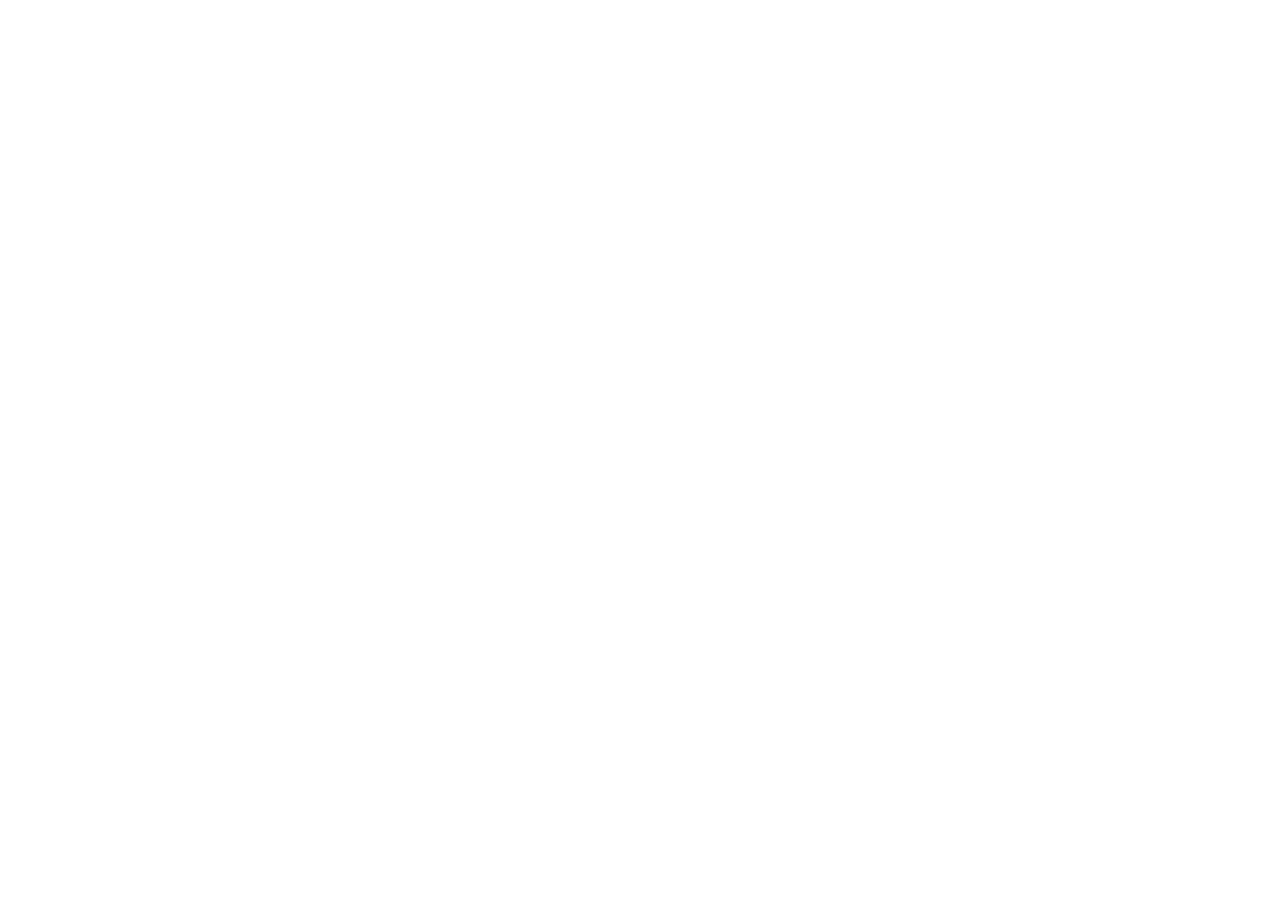
==== index.html @ 0c36aaf7 "Configuracion inicial" ====
<!DOCTYPE html>
<html lang="es">
    <head>
        <meta charset="utf-8">
        <meta http-equiv="X-UA-Compatible" content="IE=edge">
        <meta name="viewport" content="width=device-width, initial-scale=1.0">
        <title>Pokedex</title>
    </head>
    <body>
        
    </body>
</html>
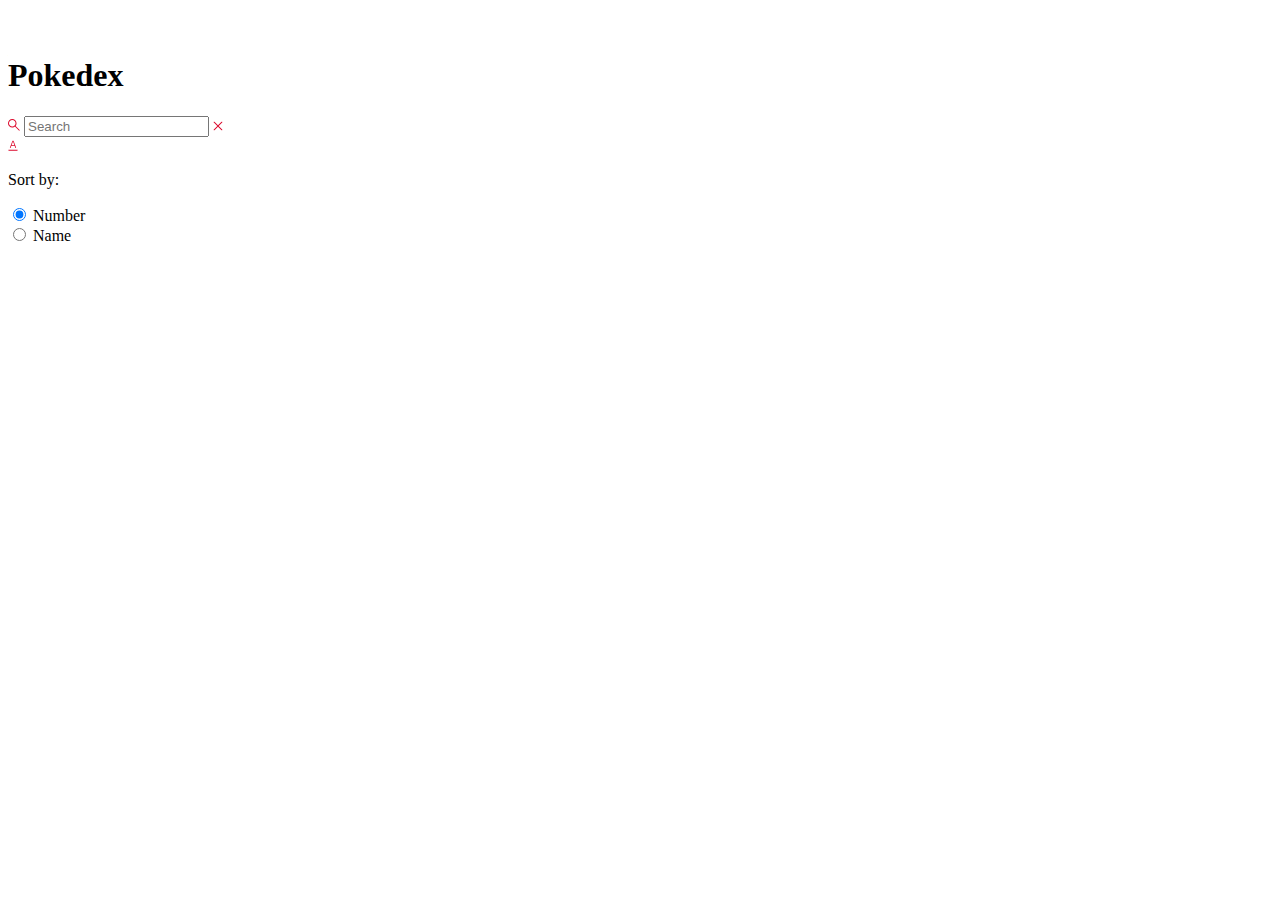
==== commit 676745a2: "Componente header agregado - Estructura inicial" ====
--- a/index.html
+++ b/index.html
@@ -7,6 +7,40 @@
         <title>Pokedex</title>
     </head>
     <body>
-        
+        <main class="main">
+            <header class="header-home">
+                <div class="container">
+                    <div class="logo-wrapper">
+                        <img src="./assets/images/pokeball.svg" alt="pokeball icon">
+                        <h1>Pokedex</h1>
+                    </div>
+                    <div class="search-wrapper">
+                        <div class="search-wrap">
+                            <img src="./assets/images/search.svg" alt="search icon" class="search-icon">
+                            <input type="text" class="search-input body3-fonts" placeholder="Search" id="search-input">
+                            <img src="./assets/images/cross.svg" alt="cross icon" class="search-close-icon" id="search-close-icon">
+                        </div>
+                        <div class="sort-wrapper">
+                            <div class="sort-wrap">
+                                <img src="./assets/images/sorting.svg" alt="sorting" class="sort-icon" id="sort-icon">
+                            </div>
+                            <div class="filter-wrapper">
+                                <p class="body2-fonts">Sort by:</p>
+                                <div class="filter-wrap">
+                                    <div>
+                                        <input type="radio" id="number" name="filters" value="number" checked>
+                                        <label for="number" class="body3-fonts">Number</label>
+                                    </div>
+                                    <div>
+                                        <input type="radio" id="name" name="filters" value="name">
+                                        <label for="name" class="body3-fonts">Name</label>
+                                    </div>
+                                </div>
+                            </div>
+                        </div>
+                    </div>
+                </div>
+            </header>
+        </main>
     </body>
 </html>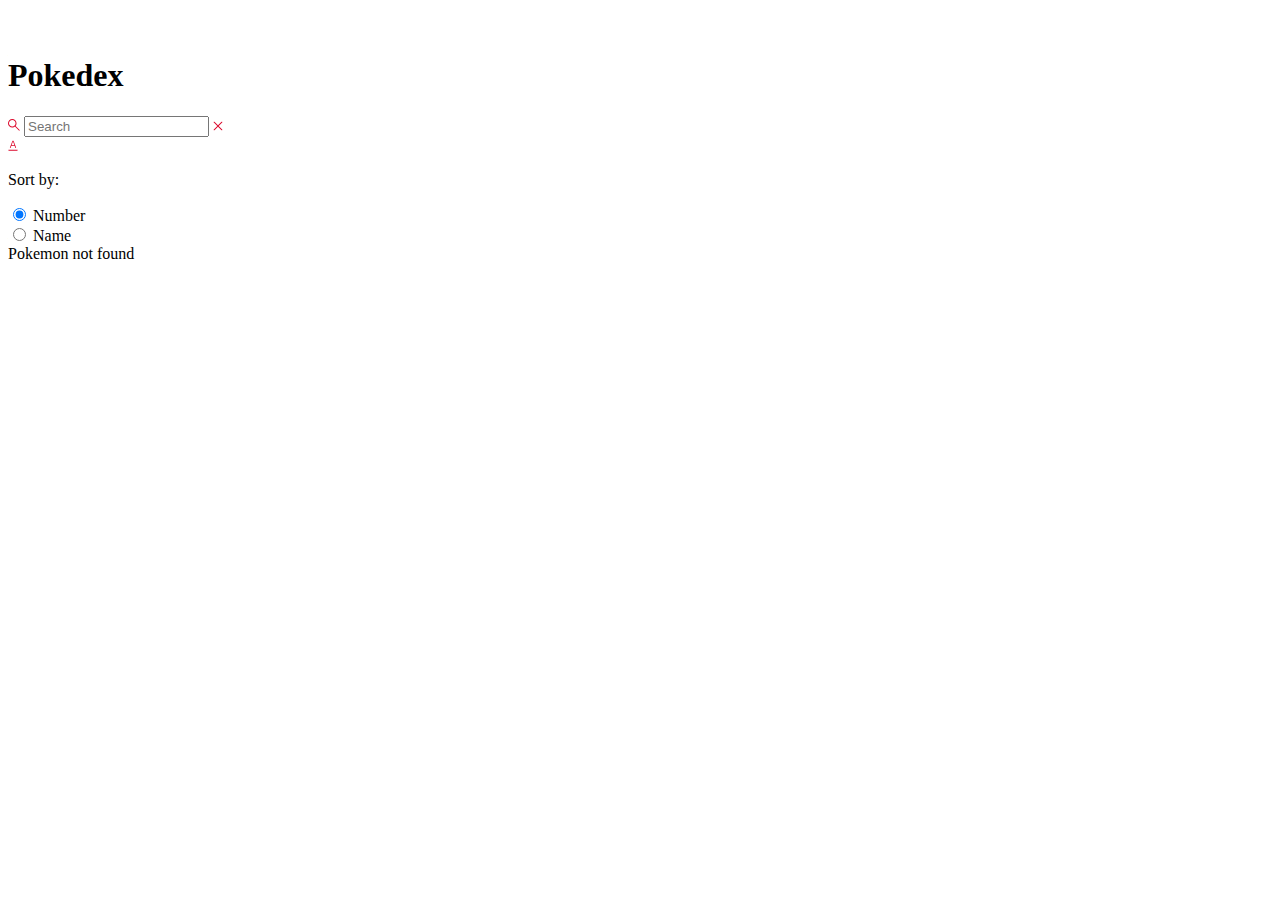
==== commit 300051f7: "Seccion agregada - pokemon list" ====
--- a/index.html
+++ b/index.html
@@ -41,6 +41,12 @@
                     </div>
                 </div>
             </header>
+            <section class="pokemon-list">
+                <div class="container">
+                    <div class="list-wrapper"></div>
+                </div>
+                <div id="not-found-message">Pokemon not found</div>
+            </section>
         </main>
     </body>
 </html>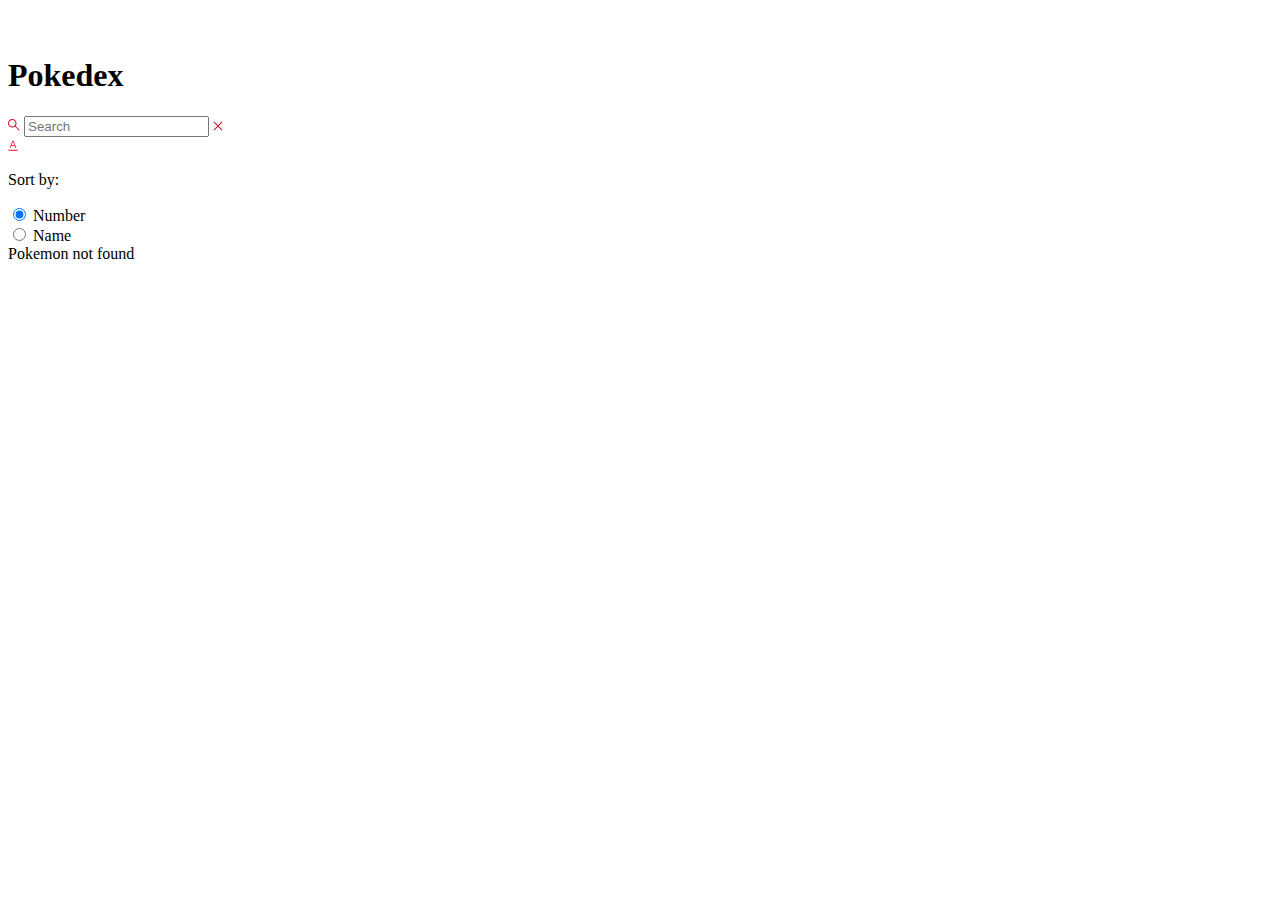
==== commit bbe227b8: "Enlace al script agregado" ====
--- a/index.html
+++ b/index.html
@@ -48,5 +48,7 @@
                 <div id="not-found-message">Pokemon not found</div>
             </section>
         </main>
+
+        <script src="./assets/scripts/pokemon.js" defer></script>
     </body>
 </html>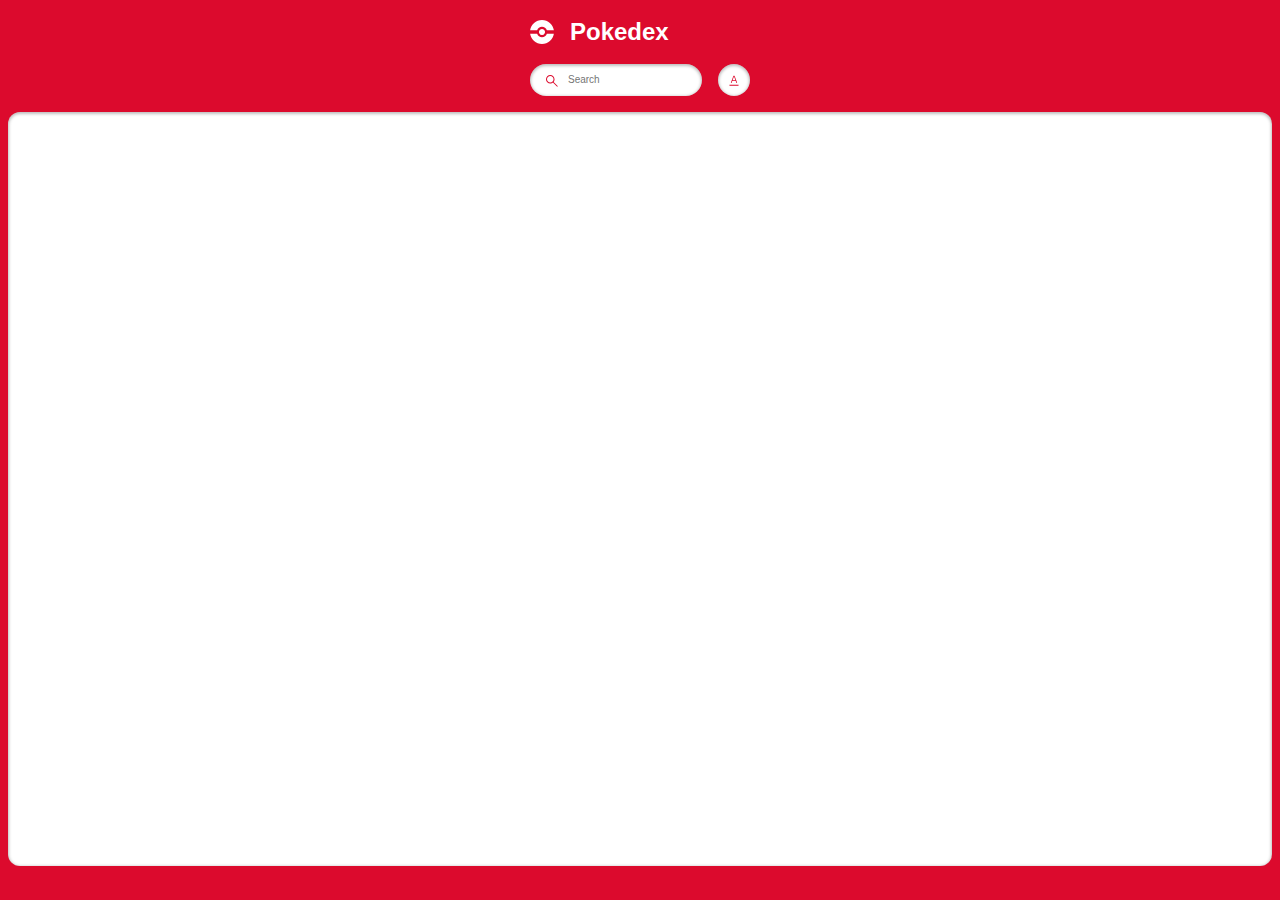
==== commit 7cc377c7: "Enlace a hoja de estilos agregado" ====
--- a/index.html
+++ b/index.html
@@ -5,6 +5,7 @@
         <meta http-equiv="X-UA-Compatible" content="IE=edge">
         <meta name="viewport" content="width=device-width, initial-scale=1.0">
         <title>Pokedex</title>
+        <link rel="stylesheet" href="./assets/styles/style.css">
     </head>
     <body>
         <main class="main">
--- a/assets/styles/style.css
+++ b/assets/styles/style.css
@@ -0,0 +1,532 @@
+:root {
+  --identity-primary: #dc0a2d;
+
+  --grayscale-dark: #212121;
+  --grayscale-medium: #666666;
+  --grayscale-light: #e0e0e0;
+  --grayscale-background: #efefef;
+  --grayscale-white: #ffffff;
+
+  --headline-font-size: 24px;
+  --body1-font-size: 14px;
+  --body2-font-size: 12px;
+  --body3-font-size: 10px;
+  --subtitle1-font-size: 14px;
+  --subtitle2-font-size: 12px;
+  --subtitle3-font-size: 10px;
+  --caption-font-size: 8px;
+
+  --headline-line-height: 32px;
+  --common-line-height: 16px;
+  --caption-line-height: 12px;
+
+  --font-weight-regular: 400;
+  --font-weight-bold: 700;
+
+  --drop-shadow: 0px 1px 3px 1px rgba(0, 0, 0, 0.2);
+  --drop-shadow-hover: 0px 3px 12px 3px rgba(0, 0, 0, 0.2);
+  --drop-shadow-inner: 0px 1px 3px 1px rgba(0, 0, 0, 0.25) inset;
+}
+
+h2,
+h3,
+h4,
+.body1-fonts,
+.body2-fonts,
+.body3-fonts {
+  line-height: var(--common-line-height);
+}
+
+h1 {
+  font-size: var(--headline-font-size);
+  line-height: var(--headline-line-height);
+}
+
+h2 {
+  font-size: var(--subtitle1-font-size);
+}
+
+h3 {
+  font-size: var(--subtitle2-font-size);
+}
+
+h4 {
+  font-size: var(--subtitle3-font-size);
+}
+
+.body1-fonts {
+  font-size: var(--body1-font-size);
+}
+
+.body2-fonts {
+  font-size: var(--body2-font-size);
+}
+
+.body3-fonts {
+  font-size: var(--body3-font-size);
+}
+
+.caption-fonts {
+  font-size: var(--caption-font-size);
+  line-height: var(--caption-line-height);
+}
+
+input:focus-visible {
+  outline: 0;
+}
+
+.featured-img a.arrow.hidden {
+  display: none;
+}
+
+body {
+  margin: 0;
+  height: 100vh;
+  width: 100vw;
+  box-sizing: border-box;
+  font-family: "Poppins", sans-serif;
+}
+
+.main {
+  margin: 0;
+  padding: 0;
+  background-color: var(--identity-primary);
+  height: 100vh;
+  width: 100vw;
+  display: flex;
+  flex-direction: column;
+  align-items: center;
+  gap: 1rem;
+}
+
+.header.home {
+  width: 90%;
+}
+
+.container {
+  width: 100%;
+  margin: 0;
+}
+
+.logo-wrapper {
+  display: flex;
+  align-items: center;
+}
+
+.logo-wrapper > h1 {
+  color: var(--grayscale-white);
+}
+
+.logo-wrapper > img {
+  margin-right: 16px;
+}
+
+.search-wrapper,
+.search-wrap {
+  display: flex;
+  align-items: center;
+  width: 100%;
+  gap: 16px;
+}
+
+.search-wrap {
+  position: relative;
+  background-color: var(--grayscale-white);
+  border-radius: 16px;
+  box-shadow: var(--drop-shadow-inner);
+  height: 32px;
+  gap: 8px;
+}
+
+.search-icon {
+  margin-left: 16px;
+}
+
+.search-wrap svg path {
+  fill: var(--identity-primary);
+}
+
+.search-wrap > input {
+  width: 60%;
+  border: none;
+}
+
+.sort-wrapper {
+  position: relative;
+}
+
+.sort-wrap {
+  background-color: var(--grayscale-white);
+  border-radius: 100%;
+  min-width: 2rem;
+  min-height: 2rem;
+  box-shadow: var(--drop-shadow-inner);
+  display: flex;
+  align-items: center;
+  justify-content: center;
+  position: relative;
+}
+
+.search-close-icon {
+  position: absolute;
+  right: 1rem;
+  display: none;
+  cursor: pointer;
+}
+
+.search-close-icon-visible {
+  display: block;
+}
+
+.filter-wrapper {
+  position: absolute;
+  background: var(--identity-primary);
+  border: 4px solid var(--identity-primary);
+  border-top: 0;
+  border-radius: 12px;
+  padding: 0px 4px 4px 4px;
+  right: 0px;
+  box-shadow: var(--drop-shadow-hover);
+  min-width: 113px;
+  top: 40px;
+  display: none;
+  z-index: 5000;
+}
+
+.filter-wrapper-open {
+  display: block;
+}
+
+.filter-wrapper-overlay .main::before {
+  background-color: rgba(0, 0, 0, 0.4);
+  width: 100%;
+  height: 100%;
+  position: absolute;
+  left: 0;
+  right: 0;
+  top: 0;
+  bottom: 0;
+  z-index: 2;
+}
+
+.filter-wrapper > .body2-fonts {
+  color: var(--grayscale-white);
+  font-weight: var(--font-weight-bold);
+  padding: 16px 20px;
+}
+
+.filter-wrap {
+  background-color: var(--grayscale-white);
+  box-shadow: var(--drop-shadow-inner);
+  padding: 16px 20px;
+  border-radius: 8px;
+}
+
+.filter-wrap > div {
+  display: flex;
+  align-items: center;
+  gap: 8px;
+  margin-bottom: 16px;
+}
+
+.filter-wrap > div:last-child {
+  margin-bottom: 0px;
+}
+
+.filter-wrap input {
+  accent-color: var(--identity-primary);
+}
+
+.pokemon-list {
+  background-color: var(--grayscale-white);
+  box-shadow: var(--drop-shadow-inner);
+  border-radius: 0.75rem;
+  min-height: calc(85.5% - 1rem);
+  width: calc(100% - 1rem);
+  max-height: 100px;
+  overflow-y: auto;
+}
+
+.list-wrapper {
+  margin: 1rem 0;
+  display: flex;
+  align-items: center;
+  justify-content: center;
+  flex-wrap: wrap;
+  gap: 0.75rem;
+}
+
+.list-item {
+  border-radius: 8px;
+  box-shadow: var(--drop-shadow);
+  background-color: var(--grayscale-white);
+  width: 8.85rem;
+  height: 8.85rem;
+  text-align: center;
+  text-decoration: none;
+  cursor: pointer;
+}
+
+.list-item .number-wrap {
+  min-height: 16px;
+  text-align: right;
+  padding: 0 8px;
+  color: var(--grayscale-medium);
+}
+
+.list-item .name-wrap {
+  border-radius: 7px;
+  background-color: var(--grayscale-background);
+  padding: 24px 8px 4px 8px;
+  color: var(--grayscale-dark);
+  margin-top: -18px;
+}
+
+.list-item .img-wrap {
+  width: 72px;
+  height: 72px;
+  margin: auto;
+}
+
+.list-item .img-wrap img {
+  width: 100%;
+  height: 100%;
+}
+
+/* detail page */
+
+.detail-main .header {
+  padding: 20px 20px 24px 20px;
+  position: relative;
+  z-index: 2;
+}
+
+.detail-main .header-wrapper {
+  display: flex;
+  align-items: center;
+  justify-content: space-between;
+  column-gap: 15px;
+}
+
+.detail-main .header-wrap {
+  display: flex;
+  align-items: center;
+  column-gap: 8px;
+}
+
+.detail-main .back-btn-wrap {
+  max-height: 32px;
+}
+
+.detail-main .back-btn-wrap path,
+.detail-main .header-wrapper p,
+.detail-main .header-wrapper h1 {
+  fill: var(--grayscale-white);
+  color: var(--grayscale-white);
+}
+
+.detail-main .pokemon-id-wrap p {
+  font-weight: var(--font-weight-bold);
+}
+
+.detail-img-wrapper {
+  width: 200px;
+  height: 200px;
+  margin: auto;
+  position: relative;
+  z-index: 3;
+}
+
+.detail-img-wrapper img {
+  width: 100%;
+  height: 100%;
+}
+
+.detail-card-detail-wrapper {
+  border-radius: 8px;
+  background-color: var(--grayscale-white);
+  box-shadow: var(--drop-shadow-inner);
+  padding: 56px 20px 20px 20px;
+  margin-top: -50px;
+  display: flex;
+  flex-direction: column;
+  position: relative;
+  z-index: 2;
+}
+
+.power-wrapper {
+  display: flex;
+  justify-content: center;
+  align-items: center;
+  flex-wrap: wrap;
+  gap: 16px;
+}
+
+.power-wrapper > p {
+  border-radius: 10px;
+  padding: 2px 8px;
+  font-weight: var(--font-weight-bold);
+  color: var(--grayscale-white);
+  text-transform: capitalize;
+  background-color: #74cb48;
+}
+
+.pokemon-detail.move p {
+  text-transform: capitalize;
+  word-break: break-all;
+}
+
+.list-item .name-wrap p {
+  text-transform: capitalize;
+}
+
+.detail-card-detail-wrapper .about-text {
+  font-weight: var(--font-weight-bold);
+  text-align: center;
+}
+
+.pokemon-detail-wrapper {
+  display: flex;
+  align-items: flex-end;
+}
+
+.pokemon-detail-wrapper .pokemon-detail-wrap {
+  flex: 1;
+  text-align: center;
+  position: relative;
+}
+
+.pokemon-detail-wrap:before {
+  content: "";
+  background-color: var(--grayscale-light);
+  width: 1px;
+  height: 100%;
+  position: absolute;
+  right: 0;
+  top: 0;
+  bottom: 0;
+  margin: auto;
+}
+
+.pokemon-detail-wrap:last-child::before {
+  display: none;
+}
+
+.pokemon-detail {
+  display: flex;
+  justify-content: center;
+  align-items: center;
+  padding: 8px 20px;
+  gap: 8px;
+}
+
+.pokemon-detail-wrapper {
+  min-height: 76px;
+}
+
+.pokemon-detail.move {
+  flex-direction: column;
+  gap: 0;
+  align-items: center;
+  padding: 8px 5px;
+}
+
+.pokemon-detail-wrap > .caption-fonts {
+  color: var(--grayscale-medium);
+}
+
+.pokemon-detail-wrap .straighten {
+  transform: rotate(90deg);
+}
+
+.detail-card-detail-wrapper .pokemon-description {
+  color: var(--grayscale-dark);
+  text-align: center;
+}
+
+.stats-wrap {
+  display: flex;
+  align-items: center;
+}
+
+.stats-wrap p {
+  color: var(--grayscale-dark);
+  margin-right: 8px;
+  min-width: 19px;
+}
+
+.stats-wrap p.stats {
+  text-align: right;
+  padding-right: 8px;
+  min-width: 35px;
+  border-right: 1px solid var(--grayscale-light);
+  font-weight: var(--font-weight-bold);
+}
+
+.stats-wrap .progress-bar {
+  flex: 1;
+  border-radius: 4px;
+  height: 4px;
+}
+
+.stats-wrap .progress-bar::-webkit-progress-bar {
+  border-radius: 4px;
+}
+
+.stats-wrap .progress-bar::-webkit-progress-value {
+  border-radius: 4px;
+}
+
+.detail-bg {
+  position: absolute;
+  z-index: 1;
+  right: 8px;
+  top: 8px;
+  opacity: 0.1;
+}
+
+.detail-bg path {
+  fill: var(--grayscale-white);
+}
+
+div#not-found-message {
+  display: none;
+  position: absolute;
+  left: 50%;
+  top: 50%;
+  transform: translate(-50%, -50%);
+  font-size: 20px;
+  font-weight: 600;
+}
+
+.arrow img {
+  -webkit-filter: brightness(0) grayscale(1) invert(1);
+  filter: brightness(0) grayscale(1) invert(1);
+  width: 28px;
+}
+
+.featured-img {
+  position: relative;
+}
+
+.featured-img a.arrow {
+  display: inline-block;
+  position: absolute;
+  top: 50%;
+  transform: translateY(-50%);
+  z-index: 999;
+}
+
+.featured-img a.arrow.left-arrow {
+  left: -2rem;
+}
+
+.featured-img a.arrow.right-arrow {
+  right: -2rem;
+}
+
+.detail-main.main {
+  height: max-content;
+  border-color: transparent;
+  background-color: transparent;
+}
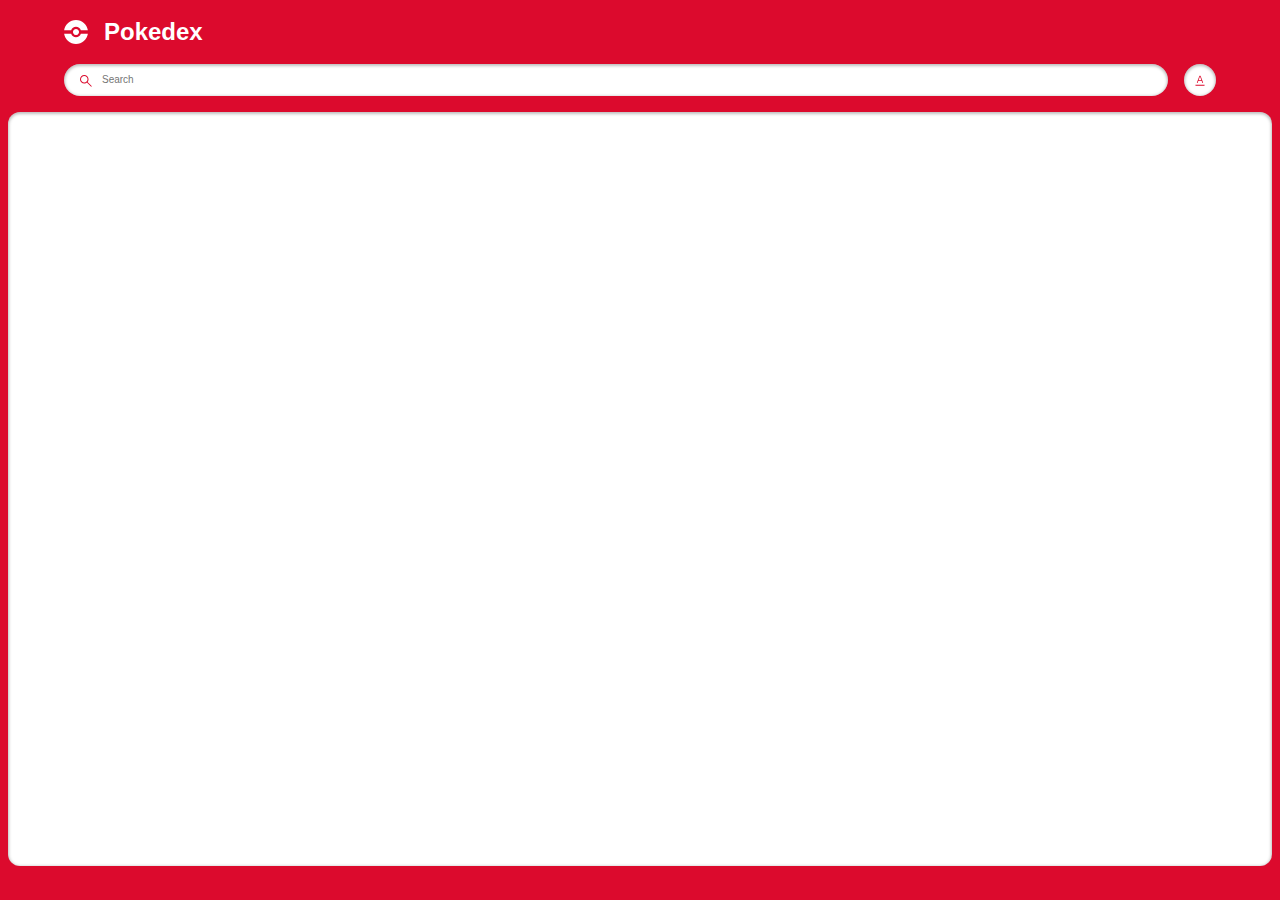
==== commit b12c0413: "Correccion de error de tipeo en componente Header" ====
--- a/index.html
+++ b/index.html
@@ -9,7 +9,7 @@
     </head>
     <body>
         <main class="main">
-            <header class="header-home">
+            <header class="header home">
                 <div class="container">
                     <div class="logo-wrapper">
                         <img src="./assets/images/pokeball.svg" alt="pokeball icon">
